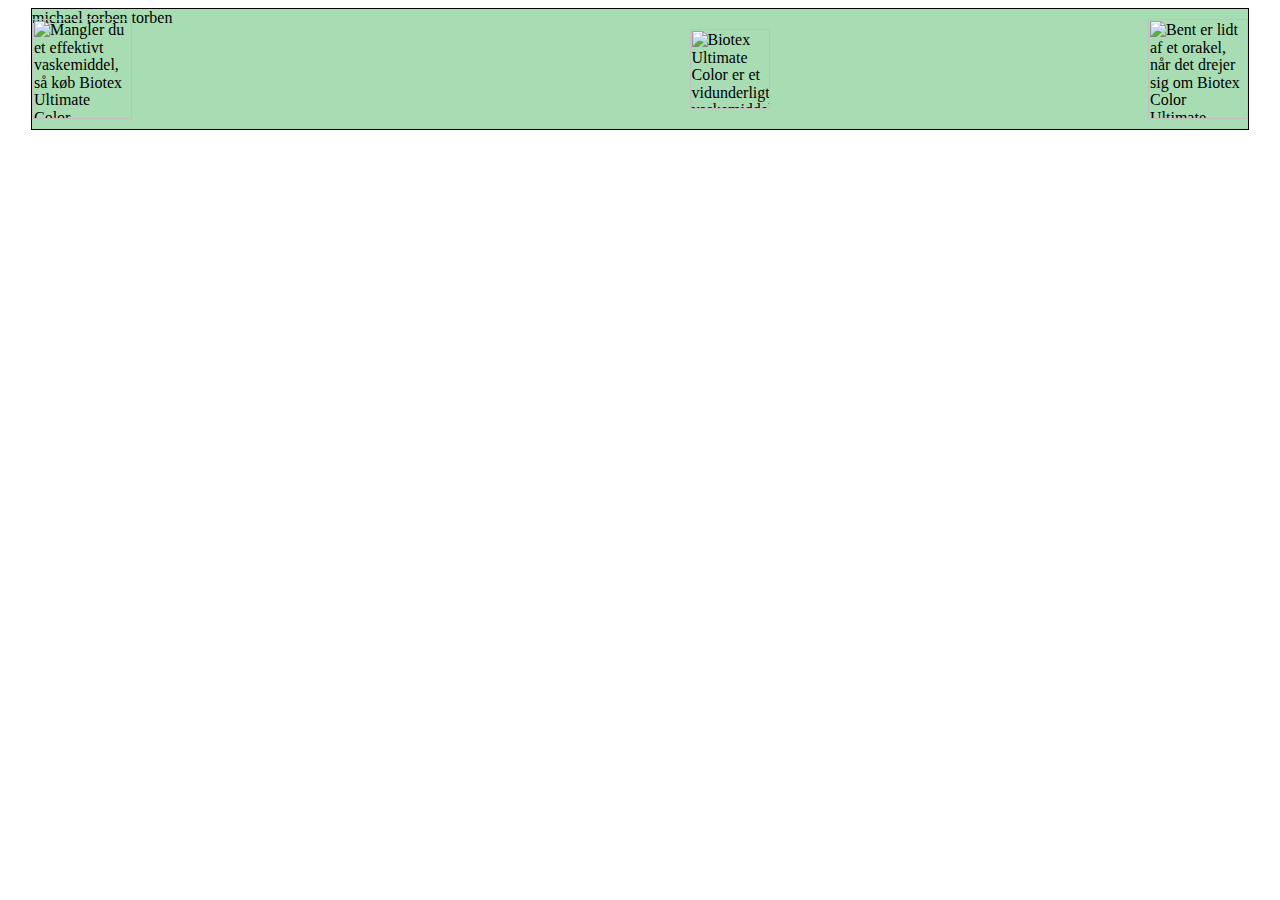
==== Biotex.html @ 12a77bd8 "Biotex start" ====
<!DOCTYPE>
<html lang="da">
    <head>
        <meta charset="utf-8">
        <title> Biotex Ultimate Color</title>
      <link rel="stylesheet" href="biotex.css">  

    </head>
        
    <body>
        
        <div id="pagewrap">
        
        
        <header> 
    
            <div id="menugrid">
            <section id="menubar">
                
                <img src="Biotexbilleder/biotexlogo.png" id="menubiotex"
                alt="Mangler du et effektivt vaskemiddel, så køb Biotex Ultimate Color">
                
                <img src="Biotexbilleder/uclogo.png" id="menulogo" alt="Biotex Ultimate Color er et vidunderligt vaskemiddel"> michael
                
                torben 
                torben
                
                
                <img id="menubent" src="Biotexbilleder/Bent.png" alt="Bent er lidt af et orakel, når det drejer sig om Biotex Color Ultimate">
            </section>
            </div>
        </header>
    
    
    
    
    
    
    
    
    
    
    
    
        </div> <!--pagewrap-->
    </body>








</html>
---- biotex.css ----
/* RESET */
html, body, div, span, object, iframe, h1, h2, h3, h4, h5, h6, p, blockquote, pre, abbr, address, cite, code, del, dfn, em, img, ins, kbd, q, samp, small, strong, sub, sup, var, b, i, dl, dt, dd, ol, ul, li, fieldset, form, label, legend, table, caption, tbody, tfoot, thead, tr, th, td, article, aside, canvas, details, figcaption, figure, footer, header, hgroup, menu, nav, section, summary, time, mark, audio, video {
    margin: 0;
    padding: 0;
    border: 0;
    outline: 0;
    font-size: 100%;
    vertical-align: baseline;
    background: transparent;
    font-weight: 400;
}

body {
    line-height: 1.1;
}

article, aside, details, figcaption, figure, footer, header, hgroup, menu, nav, section {
    display: block;   
}

nav ul {
    list-style: none;
}

blockquote:before, blockquote:after, q:before, q:after {
    content:''; content:none;

}
/*  END RESET */


#menugrid {
    border-width: 1px;
    border-color: black;
    border-style: solid;
    height: 120px;
    background-color: a8ddb3;
    width: 95%;
    position: fixed;
    right: 0;
    left:0;
    margin-right: auto;
    margin-left: auto;
    margin-top: 8;
    
    
}

#menubar {
    display: grid;
    grid-template-columns: 1fr 2fr 1fr;
    grid-template-rows: 1fr;
    grid-template-areas:     
        "biotexlogo menulogo menulogo bent";
    height: 120px;
        
}


#menubiotex {
    height: 100px;
    width:auto;
    grid-area: biotexlogo;
    display: block;
    margin-right: auto;
    margin-left: auto;
    padding-top: 10;
    position: fixed;
}

#menulogo {
    height: 80px;
    width: auto;
    grid-area: menulogo;
    display: block;
    margin-right: auto;
    margin-left: auto;
    padding-top: 20;

}

#menubent {
    height: 100px;
    width: auto;
    grid-area: bent;
    display: block;
    margin-right: auto;
    margin-left: auto;
    padding-top: 10;

    
}
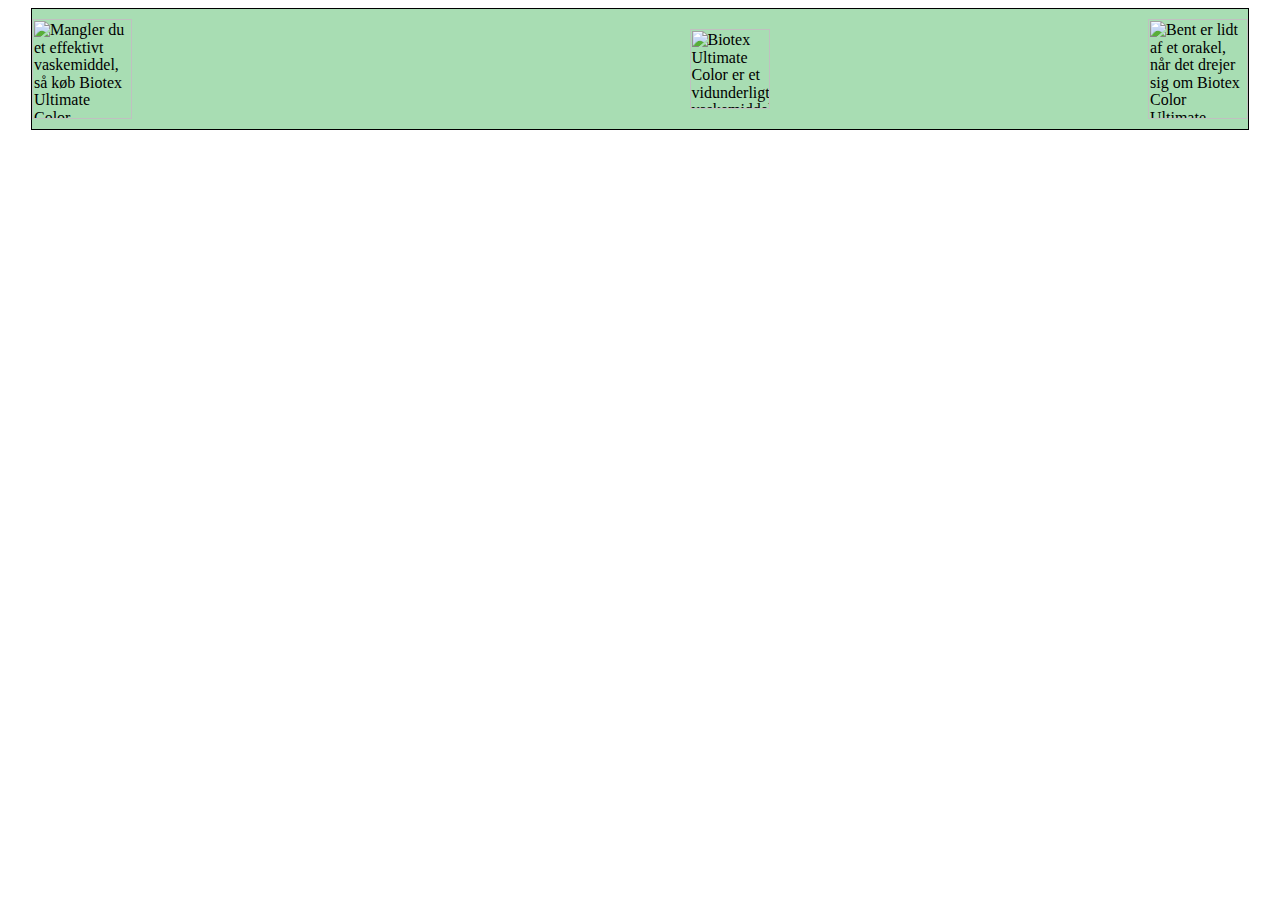
==== commit 52f73182: "Billeder" ====
--- a/Biotex.html
+++ b/Biotex.html
@@ -20,10 +20,7 @@
                 <img src="Biotexbilleder/biotexlogo.png" id="menubiotex"
                 alt="Mangler du et effektivt vaskemiddel, så køb Biotex Ultimate Color">
                 
-                <img src="Biotexbilleder/uclogo.png" id="menulogo" alt="Biotex Ultimate Color er et vidunderligt vaskemiddel"> michael
-                
-                torben 
-                torben
+                <img src="Biotexbilleder/uclogo.png" id="menulogo" alt="Biotex Ultimate Color er et vidunderligt vaskemiddel">
                 
                 
                 <img id="menubent" src="Biotexbilleder/Bent.png" alt="Bent er lidt af et orakel, når det drejer sig om Biotex Color Ultimate">
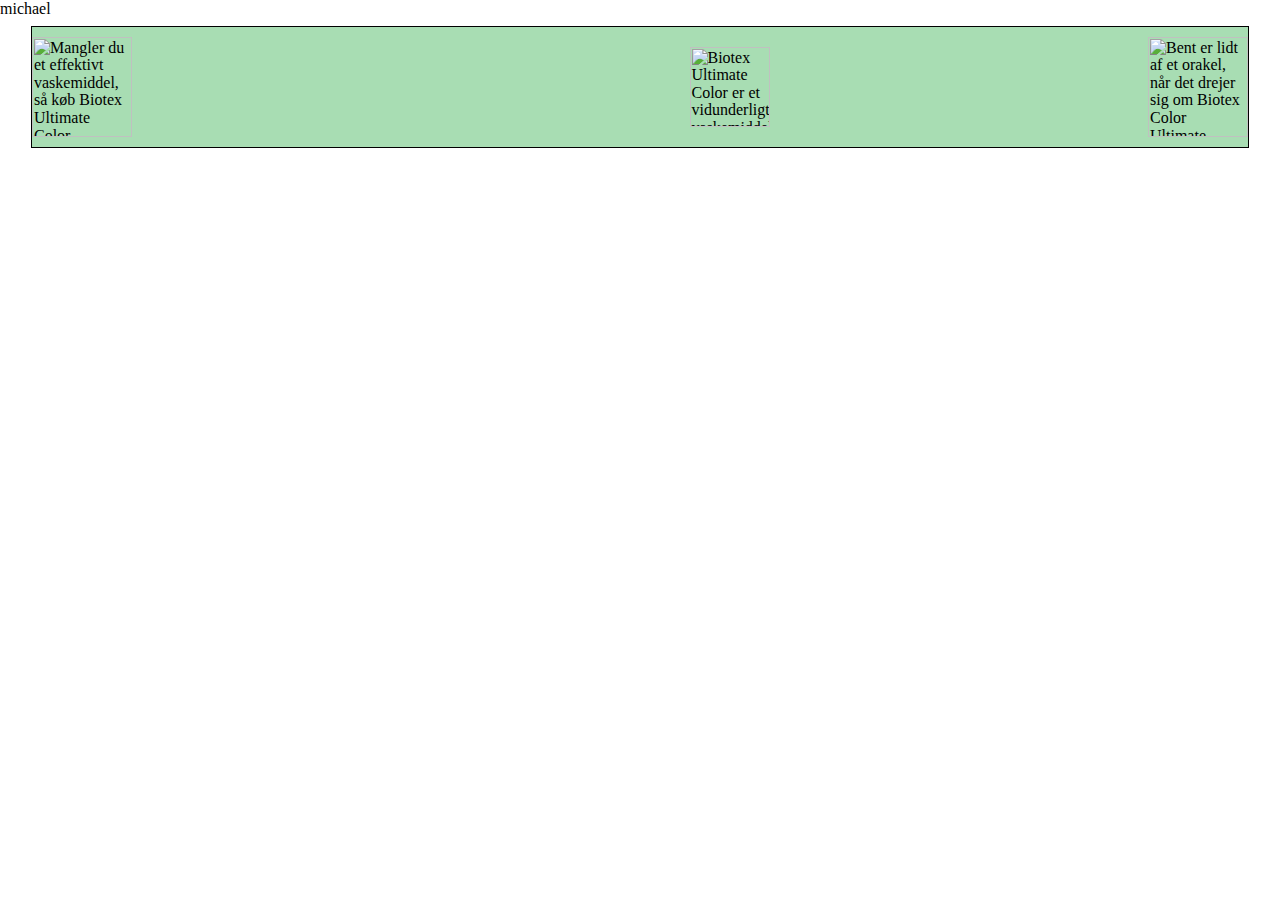
==== commit da041fc3: "Merge d02ef34fdcc4c4a3fd459edd9f431fc20a14ad82 into 52f73182a670283e753eefab5d117ddd9bbefd72" ====
--- a/Biotex.html
+++ b/Biotex.html
@@ -4,7 +4,7 @@
         <meta charset="utf-8">
         <title> Biotex Ultimate Color</title>
       <link rel="stylesheet" href="biotex.css">  
-
+michael
     </head>
         
     <body>
@@ -49,4 +49,4 @@
 
 
 
-</html>+</html>
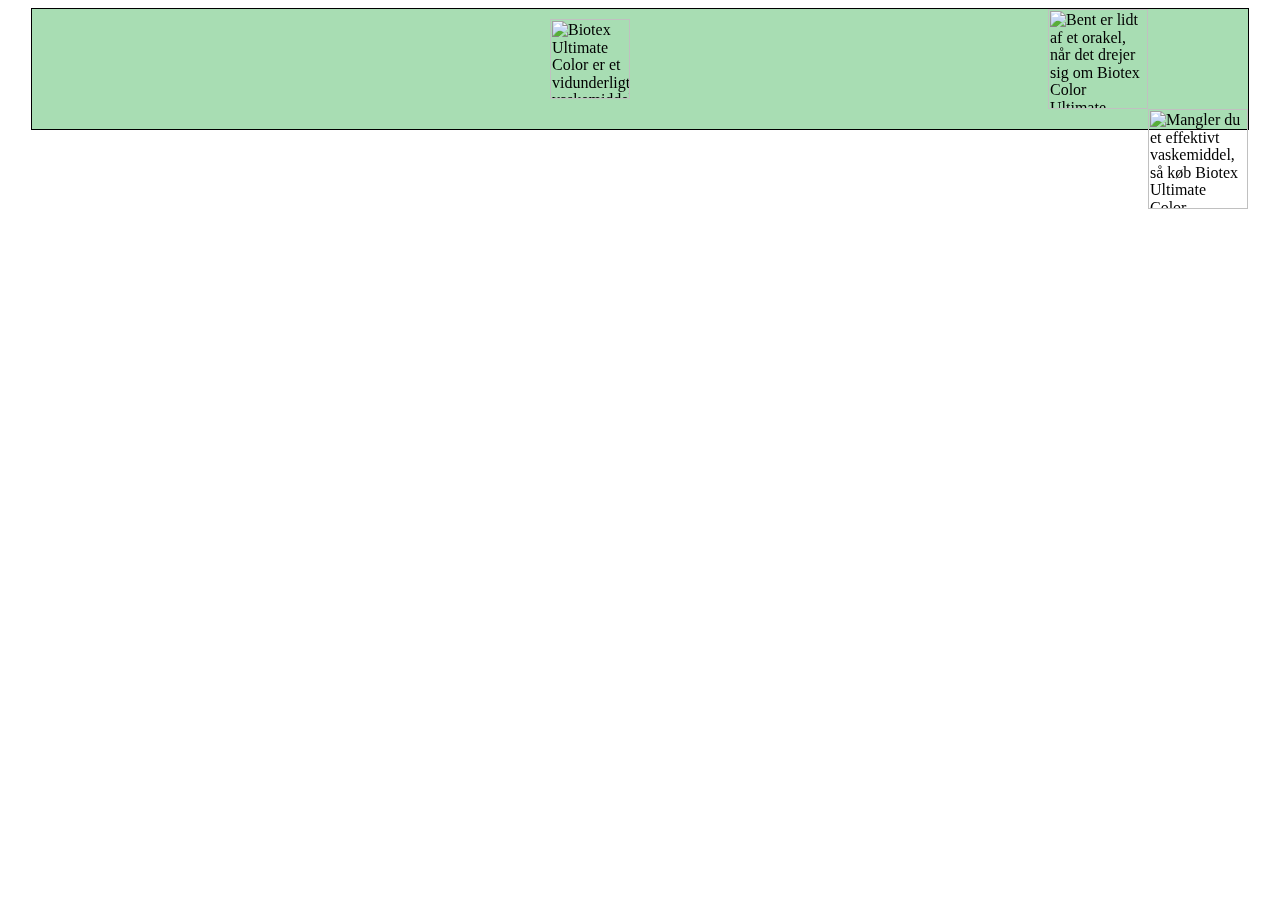
==== commit 4df1b495: "Hej" ====
--- a/Biotex.html
+++ b/Biotex.html
@@ -4,7 +4,7 @@
         <meta charset="utf-8">
         <title> Biotex Ultimate Color</title>
       <link rel="stylesheet" href="biotex.css">  
-michael
+
     </head>
         
     <body>
@@ -12,10 +12,9 @@
         <div id="pagewrap">
         
         
-        <header> 
-    
-            <div id="menugrid">
-            <section id="menubar">
+        <header id="topbar"> 
+                
+           
                 
                 <img src="Biotexbilleder/biotexlogo.png" id="menubiotex"
                 alt="Mangler du et effektivt vaskemiddel, så køb Biotex Ultimate Color">
@@ -24,8 +23,8 @@
                 
                 
                 <img id="menubent" src="Biotexbilleder/Bent.png" alt="Bent er lidt af et orakel, når det drejer sig om Biotex Color Ultimate">
-            </section>
-            </div>
+            
+        
         </header>
     
     
@@ -49,4 +48,4 @@
 
 
 
-</html>
+</html>--- a/biotex.css
+++ b/biotex.css
@@ -29,31 +29,24 @@
 /*  END RESET */
 
 
-#menugrid {
+#topbar {
+    display: grid;
     border-width: 1px;
     border-color: black;
     border-style: solid;
-    height: 120px;
     background-color: a8ddb3;
     width: 95%;
     position: fixed;
     right: 0;
-    left:0;
-    margin-right: auto;
-    margin-left: auto;
-    margin-top: 8;
+    left: 0;
+    margin: auto;
+    margin-top: 8px;
+    margin-bottom: 8px;
+    grid-template-columns: 1fr 1fr 1fr;
+    grid-template-rows: 1fr;
+    grid-template-areas: "biotexlog menulogo bent";
+    height: 120px;
     
-    
-}
-
-#menubar {
-    display: grid;
-    grid-template-columns: 1fr 2fr 1fr;
-    grid-template-rows: 1fr;
-    grid-template-areas:     
-        "biotexlogo menulogo menulogo bent";
-    height: 120px;
-        
 }
 
 
@@ -63,9 +56,7 @@
     grid-area: biotexlogo;
     display: block;
     margin-right: auto;
-    margin-left: auto;
-    padding-top: 10;
-    position: fixed;
+    align-self: center;
 }
 
 #menulogo {
@@ -75,7 +66,7 @@
     display: block;
     margin-right: auto;
     margin-left: auto;
-    padding-top: 20;
+    align-self: center;
 
 }
 
@@ -84,9 +75,8 @@
     width: auto;
     grid-area: bent;
     display: block;
-    margin-right: auto;
     margin-left: auto;
-    padding-top: 10;
+    align-self: center;
 
     
 }
